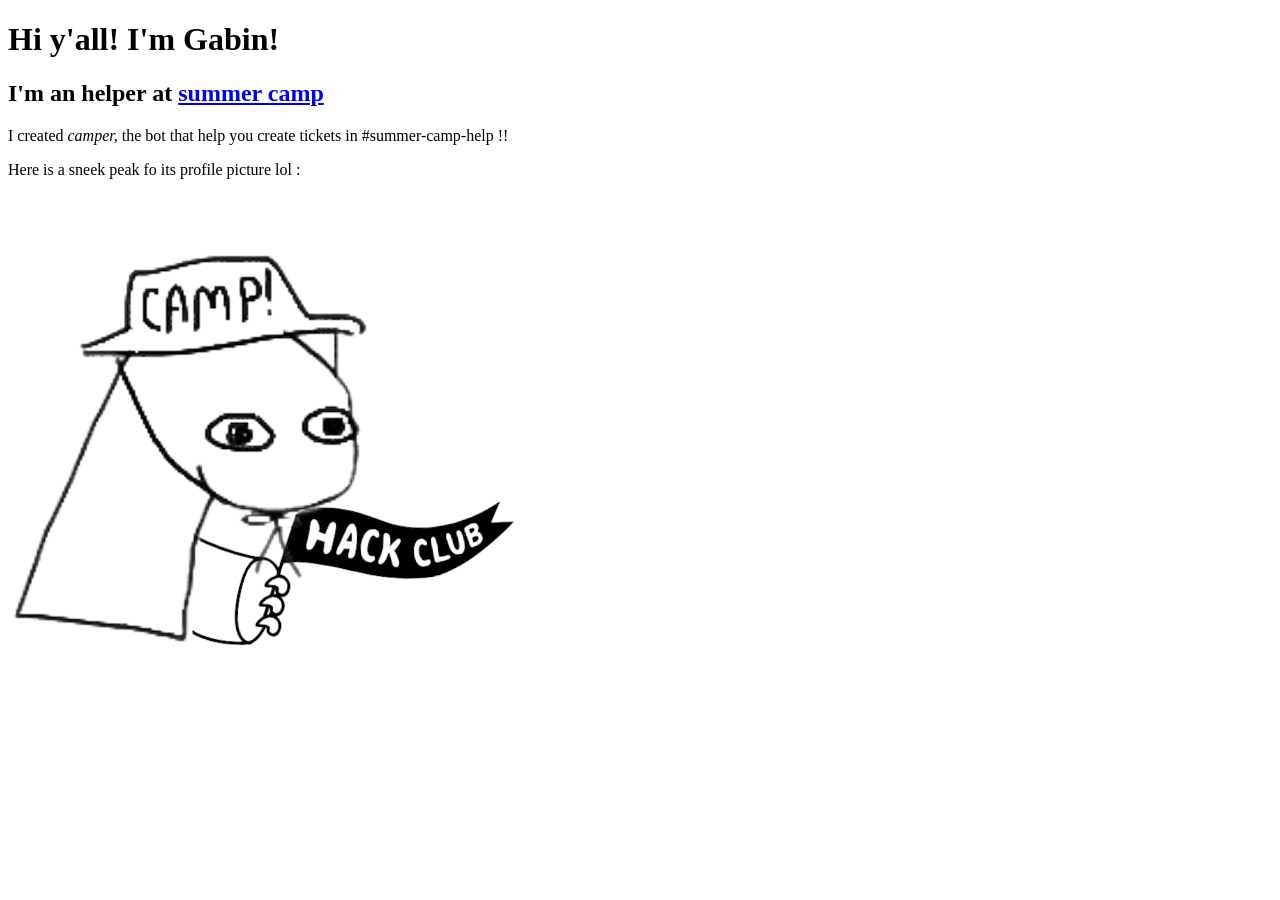
==== index.html @ 951397ec "make the first simple html with titles" ====
<!DOCTYPE html>
<html>
    <head>
        <link rel="stylesheet" href="style.css">
    </head>
    <body>
        <h1>Hi y'all! I'm Gabin!</h1>
        <h2>I'm an helper at <a href=camp.hackclub.com>summer camp</a></h2>
        <p>I created <i>camper,</i> the bot that help you create tickets in #summer-camp-help !!</p>
        <p>Here is a sneek peak fo its profile picture lol :</p>
        <img src="camperpfp.png" alt="camper-pfp-image">
    </body>
</html>
---- style.css ----
.h1{
    
}
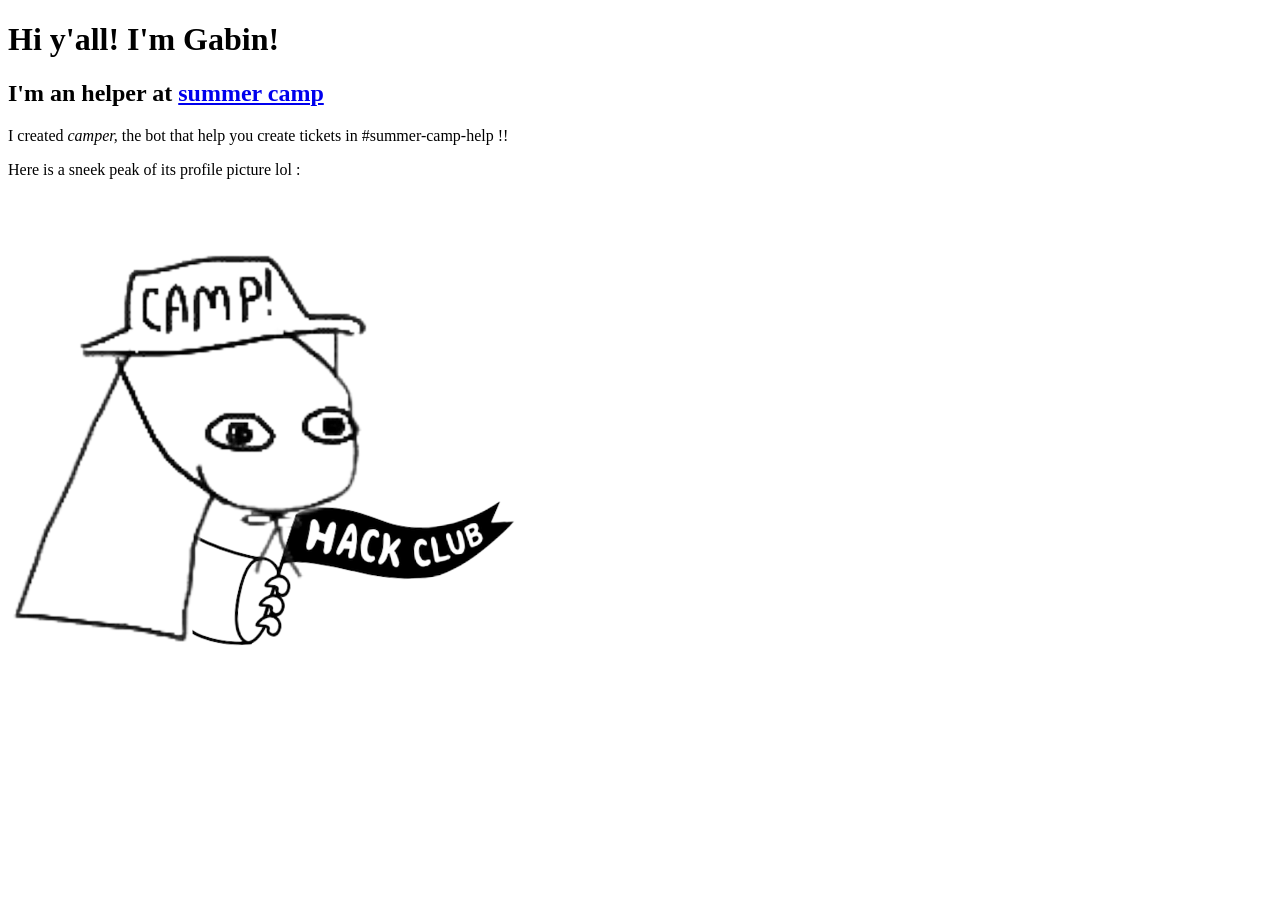
==== commit 98db1b8d: "put images in a folder (and so change the names in html)" ====
--- a/index.html
+++ b/index.html
@@ -7,7 +7,7 @@
         <h1>Hi y'all! I'm Gabin!</h1>
         <h2>I'm an helper at <a href=camp.hackclub.com>summer camp</a></h2>
         <p>I created <i>camper,</i> the bot that help you create tickets in #summer-camp-help !!</p>
-        <p>Here is a sneek peak fo its profile picture lol :</p>
-        <img src="camperpfp.png" alt="camper-pfp-image">
+        <p>Here is a sneek peak of its profile picture lol :</p>
+        <img src="images/camperpfp.png" alt="camper-pfp-image">
     </body>
 </html>
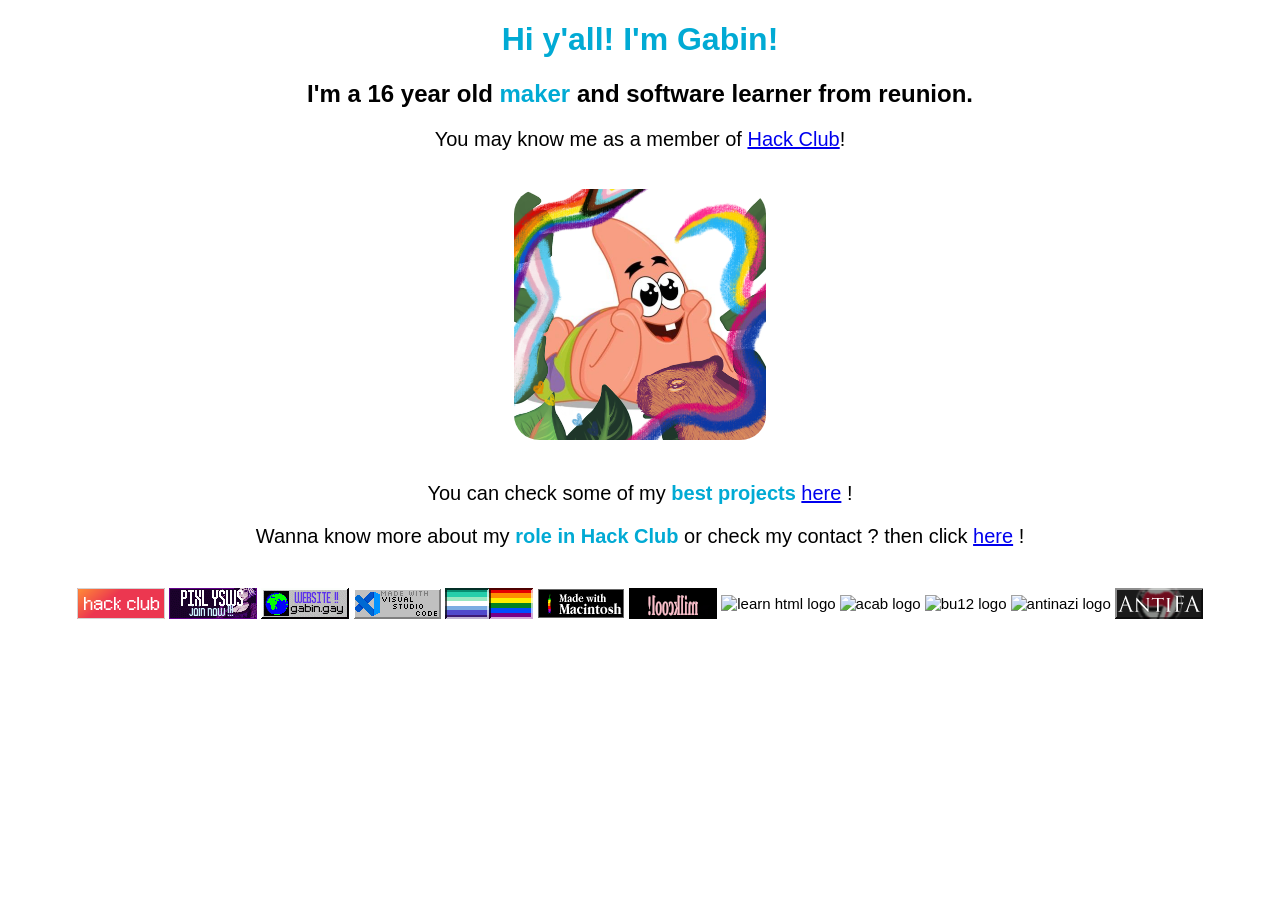
==== commit e10623f2: "add lot of 88x31 yayaya this website is finally mine and also add project page and about" ====
--- a/index.html
+++ b/index.html
@@ -5,9 +5,30 @@
     </head>
     <body>
         <h1>Hi y'all! I'm Gabin!</h1>
-        <h2>I'm an helper at <a href=camp.hackclub.com>summer camp</a></h2>
-        <p>I created <i>camper,</i> the bot that help you create tickets in #summer-camp-help !!</p>
-        <p>Here is a sneek peak of its profile picture lol :</p>
-        <img src="images/camperpfp.png" alt="camper-pfp-image">
+        <h2>I'm a 16 year old <span class="highlight">maker</span> and software learner from reunion.</h2>
+        <p>You may know me as a member of <a href="https://hackclub.com">Hack Club</a>!</p>
+        <br>
+        <div class="profile-picture">
+            <img src="images/patrick-pfp.png" alt="my slack profile picture">
+        </div>
+        <br>
+        <p>You can check some of my <span class="highlight">best projects</span> <a href="projects.html">here</a> !</p>
+        <p>Wanna know more about my <span class="highlight">role in Hack Club</span> or check my contact ? then click <a href="about.html">here</a> !</p>
     </body>
+    <footer>
+        <div class="gif">
+        <img src="images/hackclub.png" alt="hack club logo">
+        <img src="images/pixl.png" alt="pixl logo">
+        <img src="images/gaybin.png" alt="gabin.gay">
+        <img src="images/vscode.png" alt="vscode logo">
+        <img src="images/outset-double-invert.png" alt="gay flag lowk">
+        <img src="images/macmade-blkwtbrdrspin.gif" alt="macmade logo">
+        <img src="images/lilysbutton.gif" alt="milkcool logo">
+        <img src="images/learn_html.gif" alt="learn html logo">
+        <img src="images/acab.gif" alt="acab logo">
+        <img src="images/bu12.gif" alt="bu12 logo">
+        <img src="images/antinazi.gif" alt="antinazi logo">
+        <img src="images/antifa.png" alt="antifascist logo">
+        </div>
+    </footer>
 </html>
--- a/style.css
+++ b/style.css
@@ -1,3 +1,32 @@
-.h1{
-    
+body{
+    text-align: center;
+    font-family: Arial, Helvetica, sans-serif;
+}
+
+h1 {
+    text-align: center;
+    color: rgb(1, 170, 212)
+}
+.profile-picture img{
+    width: 20%;
+    border-radius: 10%;
+}
+.highlight{
+    color: rgb(1, 170, 212);
+    font-weight: bold;
+}
+p{
+    font-size: 20px;
+}
+footer{
+    text-align: center;
+    font-size: 15px;
+}
+.gif{
+    align-items: center;
+    display: flex;
+    gap: 4px;
+    flex-wrap: wrap;
+    justify-content: center;
+    margin-top: 40px;
 }
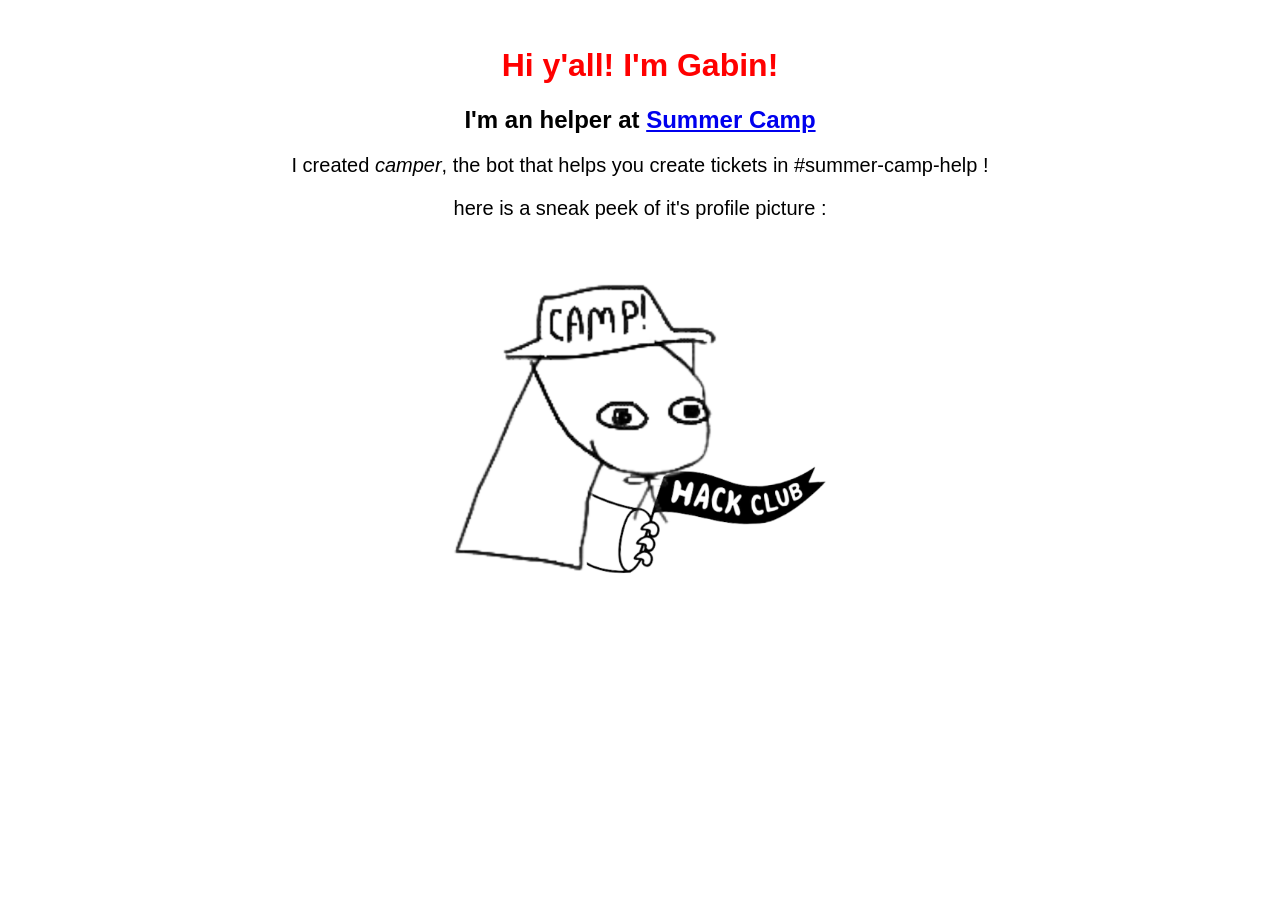
==== commit 7a5d6a8d: "done the full work in another repo then learnt we had to have diff repo for each day so I remade eve" ====
--- a/index.html
+++ b/index.html
@@ -4,31 +4,11 @@
         <link rel="stylesheet" href="style.css">
     </head>
     <body>
+        <br>
         <h1>Hi y'all! I'm Gabin!</h1>
-        <h2>I'm a 16 year old <span class="highlight">maker</span> and software learner from reunion.</h2>
-        <p>You may know me as a member of <a href="https://hackclub.com">Hack Club</a>!</p>
-        <br>
-        <div class="profile-picture">
-            <img src="images/patrick-pfp.png" alt="my slack profile picture">
-        </div>
-        <br>
-        <p>You can check some of my <span class="highlight">best projects</span> <a href="projects.html">here</a> !</p>
-        <p>Wanna know more about my <span class="highlight">role in Hack Club</span> or check my contact ? then click <a href="about.html">here</a> !</p>
+        <h2>I'm an helper at <a href="camp.hackclub.com">Summer Camp</a></h2>
+        <p>I created <i>camper</i>, the bot that helps you create tickets in #summer-camp-help !</p>
+        <p>here is a sneak peek of it's profile picture :</p>
+        <img src="images/camperpfp.png" alt="camper profile picture">
     </body>
-    <footer>
-        <div class="gif">
-        <img src="images/hackclub.png" alt="hack club logo">
-        <img src="images/pixl.png" alt="pixl logo">
-        <img src="images/gaybin.png" alt="gabin.gay">
-        <img src="images/vscode.png" alt="vscode logo">
-        <img src="images/outset-double-invert.png" alt="gay flag lowk">
-        <img src="images/macmade-blkwtbrdrspin.gif" alt="macmade logo">
-        <img src="images/lilysbutton.gif" alt="milkcool logo">
-        <img src="images/learn_html.gif" alt="learn html logo">
-        <img src="images/acab.gif" alt="acab logo">
-        <img src="images/bu12.gif" alt="bu12 logo">
-        <img src="images/antinazi.gif" alt="antinazi logo">
-        <img src="images/antifa.png" alt="antifascist logo">
-        </div>
-    </footer>
 </html>
--- a/style.css
+++ b/style.css
@@ -5,28 +5,11 @@
 
 h1 {
     text-align: center;
-    color: rgb(1, 170, 212)
+    color: rgb(255, 0, 0)
 }
-.profile-picture img{
-    width: 20%;
-    border-radius: 10%;
-}
-.highlight{
-    color: rgb(1, 170, 212);
-    font-weight: bold;
+img{
+    width: 30%;
 }
 p{
     font-size: 20px;
 }
-footer{
-    text-align: center;
-    font-size: 15px;
-}
-.gif{
-    align-items: center;
-    display: flex;
-    gap: 4px;
-    flex-wrap: wrap;
-    justify-content: center;
-    margin-top: 40px;
-}
